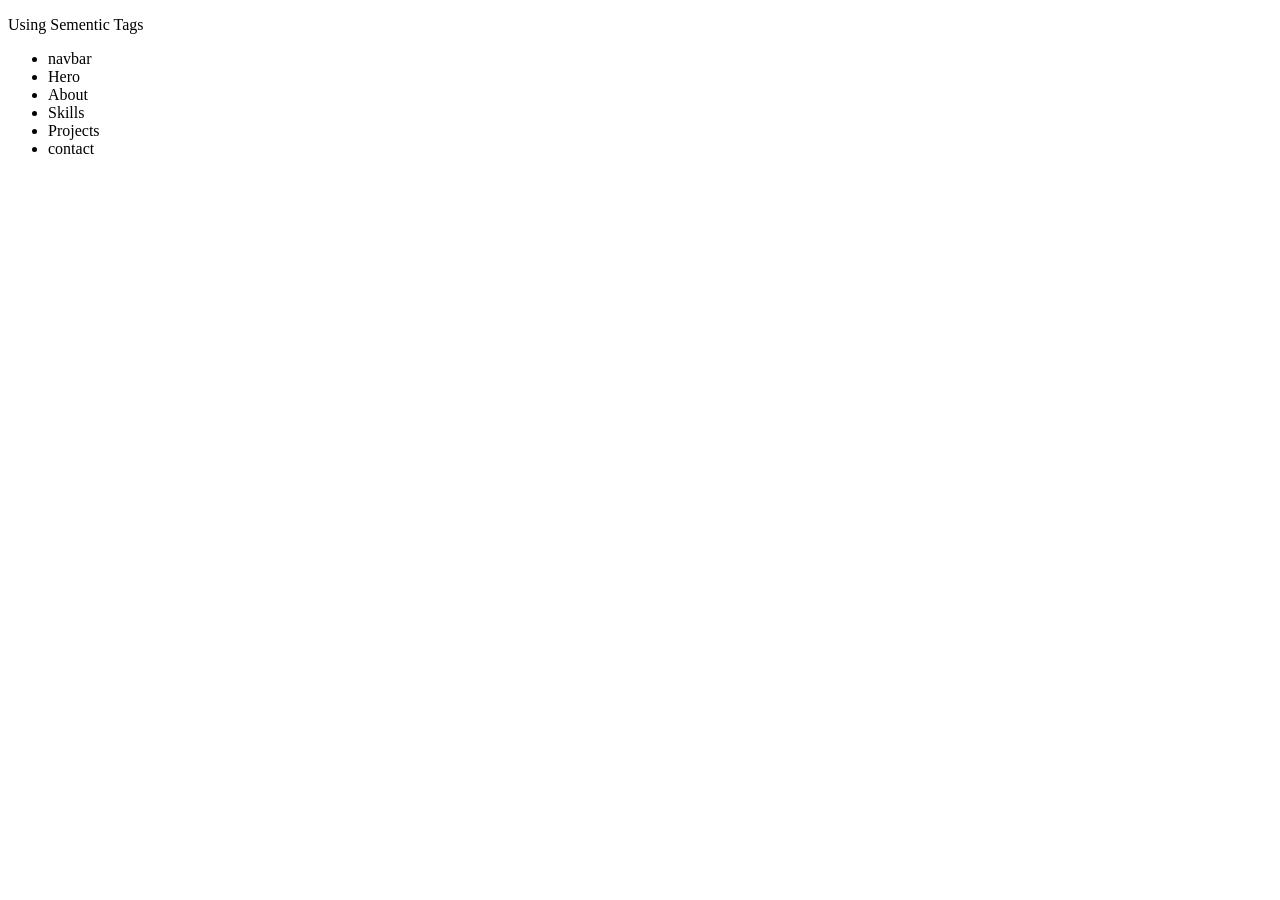
==== day 2 of HTML.html @ 6145fd76 "Add files via upload Day 2 of HTML learning" ====
<!DOCTYPE html>
<html>
<head>
    <title>DAY2 OF HTML</title>
</head>
<body>
    <p>Using Sementic Tags</p>
    <header>
        <nav>
            <ul>
                <li>navbar</li>
                <li>Hero</li>
                <li>About</li>
                <li>Skills</li>
                <li>Projects</li>
                <li>contact</li>
            </ul>
        </nav>
    </header>
</body>
</html>
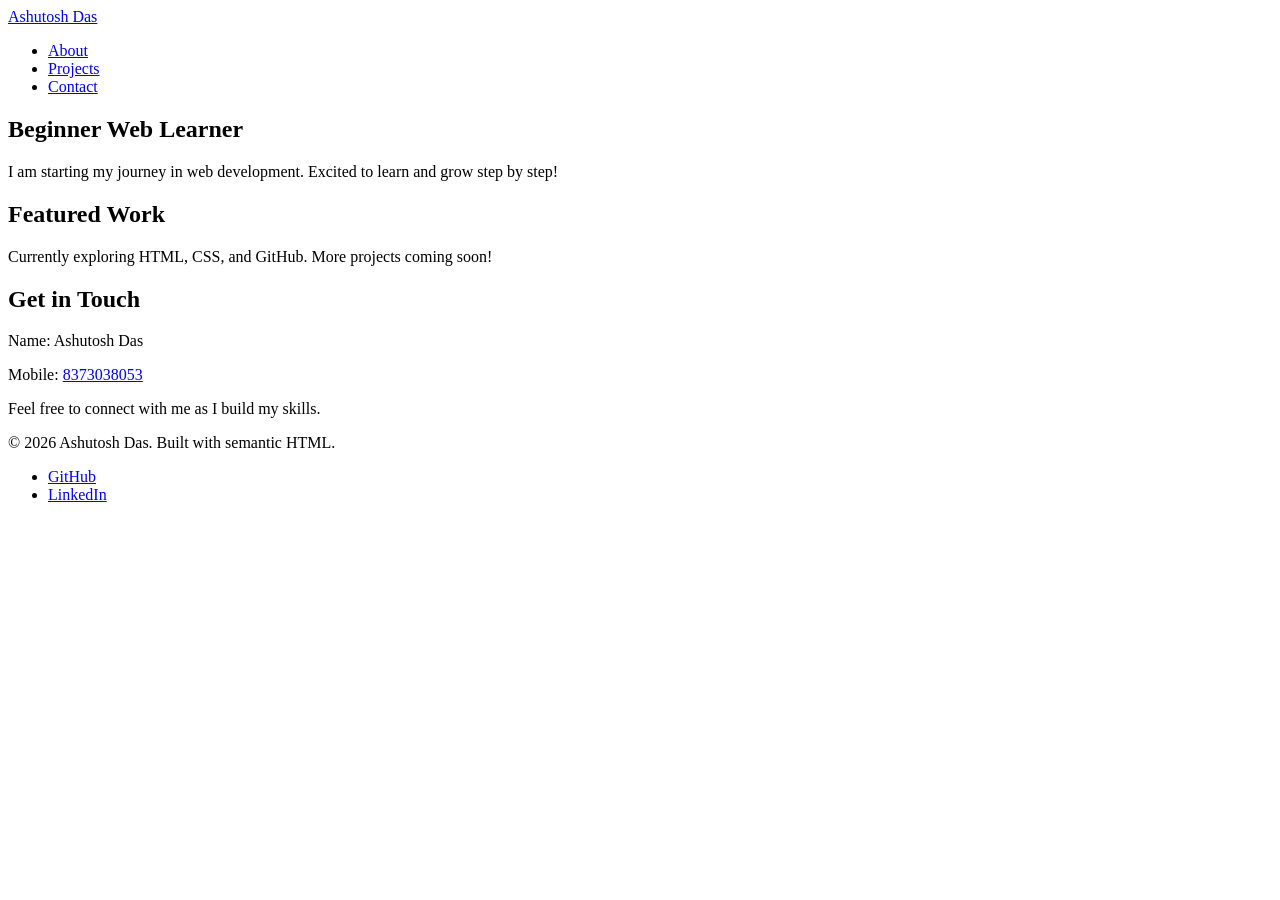
==== commit 4ddb8817: "Add files via upload Day 2 of Learning HTML" ====
--- a/day 2 of HTML.html
+++ b/day 2 of HTML.html
@@ -1,21 +1,51 @@
 <!DOCTYPE html>
-<html>
+<html lang="en">
 <head>
-    <title>DAY2 OF HTML</title>
+  <meta charset="UTF-8">
+  <meta name="viewport" content="width=device-width, initial-scale=1.0">
+  <title>Ashutosh Das | Beginner Profile</title>
 </head>
 <body>
-    <p>Using Sementic Tags</p>
-    <header>
-        <nav>
-            <ul>
-                <li>navbar</li>
-                <li>Hero</li>
-                <li>About</li>
-                <li>Skills</li>
-                <li>Projects</li>
-                <li>contact</li>
-            </ul>
-        </nav>
-    </header>
+
+  <header>
+    <a href="/" class="logo">Ashutosh Das</a>
+    <nav aria-label="Main Navigation">
+      <ul>
+        <li><a href="#about">About</a></li>
+        <li><a href="#projects">Projects</a></li>
+        <li><a href="#contact">Contact</a></li>
+      </ul>
+    </nav>
+  </header>
+
+  <main>
+    <section id="about">
+      <h1>Beginner Web Learner</h1>
+      <p>I am starting my journey in web development. Excited to learn and grow step by step!</p>
+    </section>
+
+    <section id="projects">
+      <h2>Featured Work</h2>
+      <p>Currently exploring HTML, CSS, and GitHub. More projects coming soon!</p>
+    </section>
+
+    <section id="contact">
+      <h2>Get in Touch</h2>
+      <p>Name: Ashutosh Das</p>
+      <p>Mobile: <a href="tel:8373038053">8373038053</a></p>
+      <p>Feel free to connect with me as I build my skills.</p>
+    </section>
+  </main>
+
+  <footer>
+    <p>&copy; 2026 Ashutosh Das. Built with semantic HTML.</p>
+    <nav aria-label="Footer Social Links">
+      <ul>
+        <li><a href="https://github.com/ashutosh9-create">GitHub</a></li>
+        <li><a href="https://www.linkedin.com/in/ashutosh-das-0444b83aa/">LinkedIn</a></li>
+      </ul>
+    </nav>
+  </footer>
+
 </body>
-</html>    +</html>
